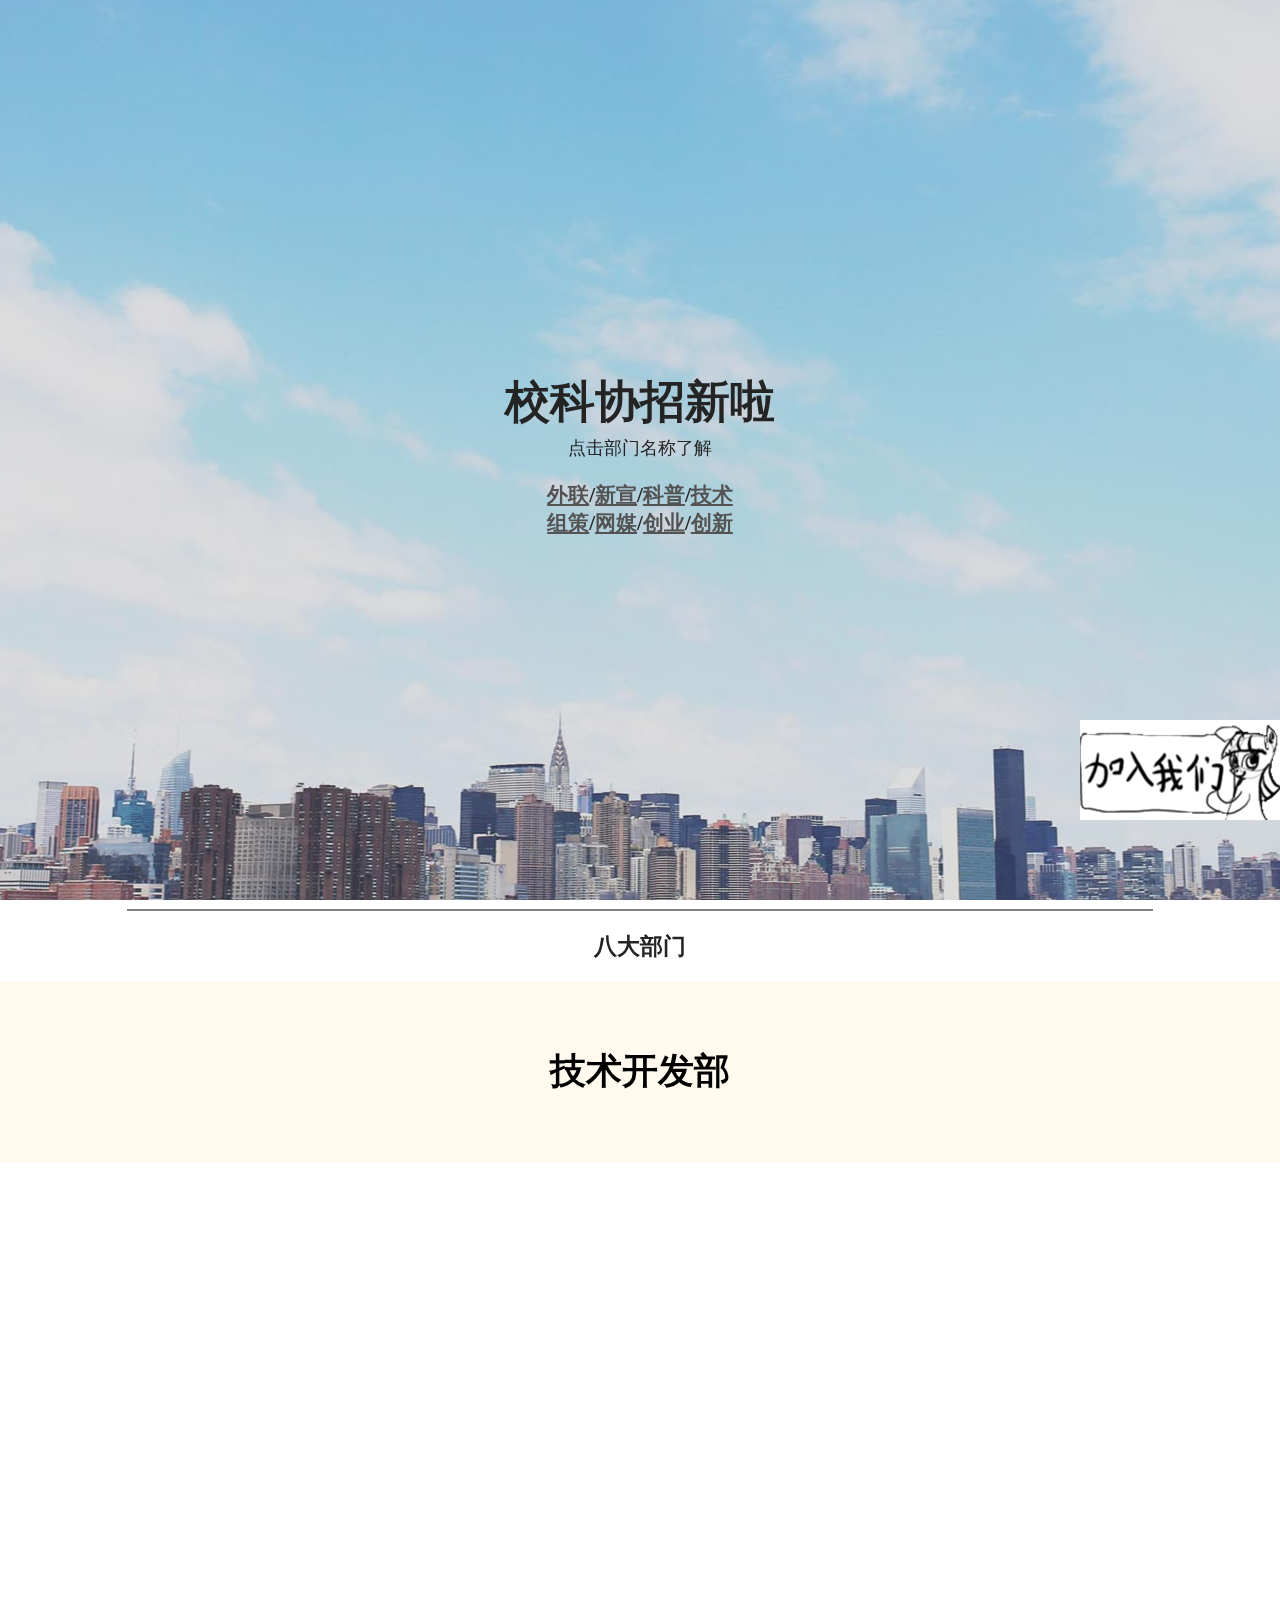
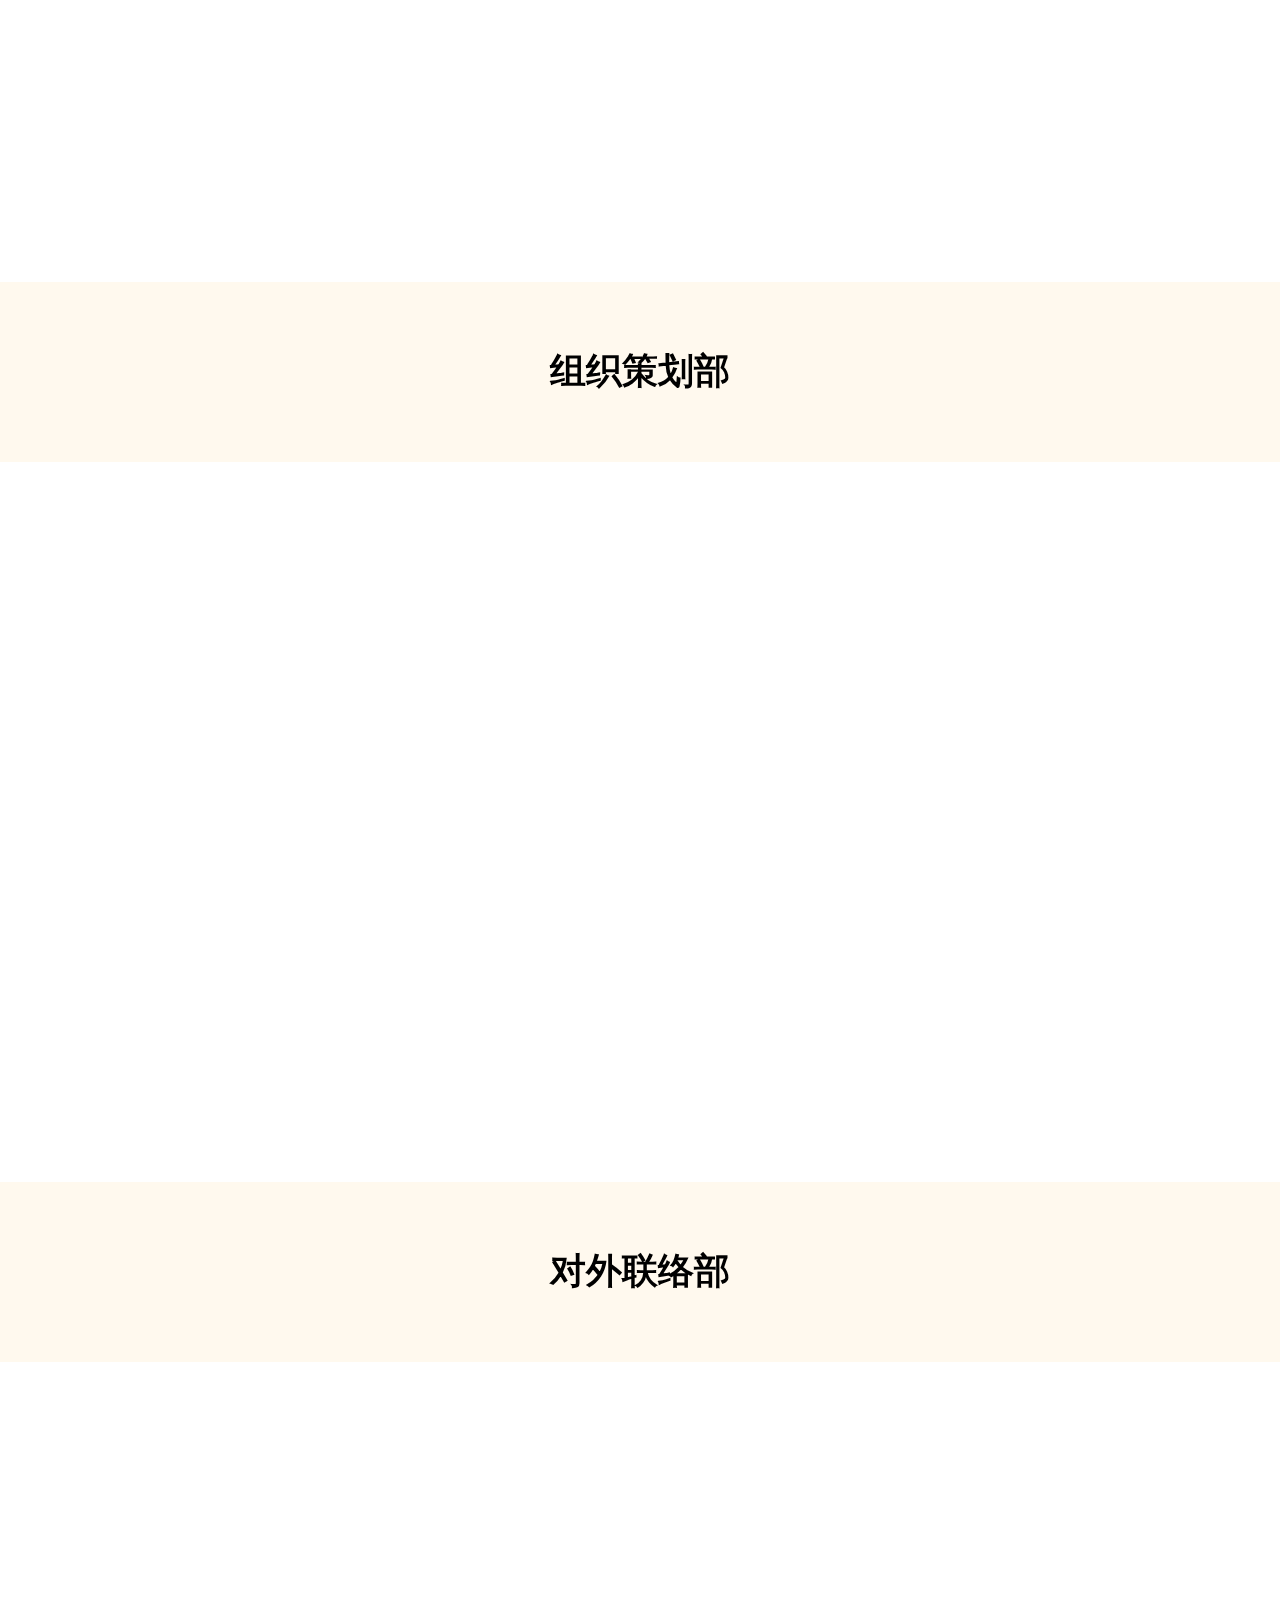
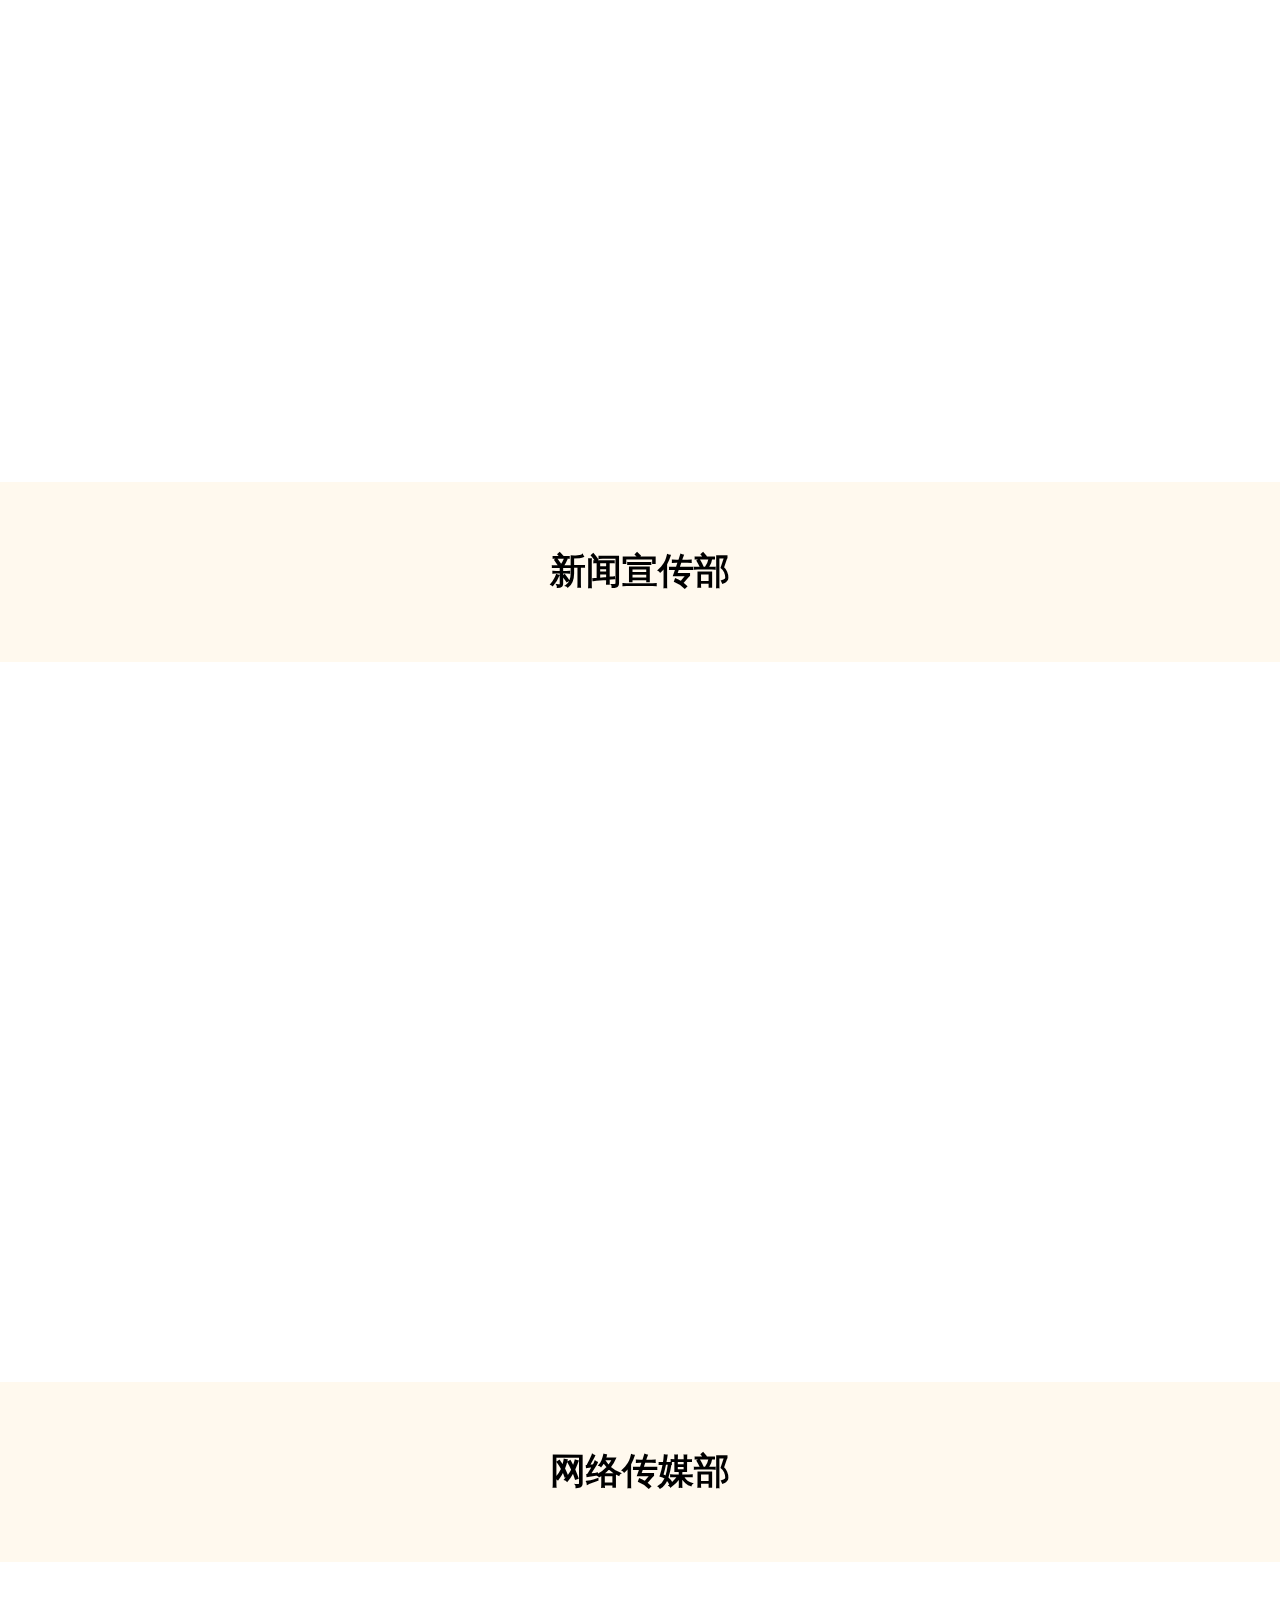
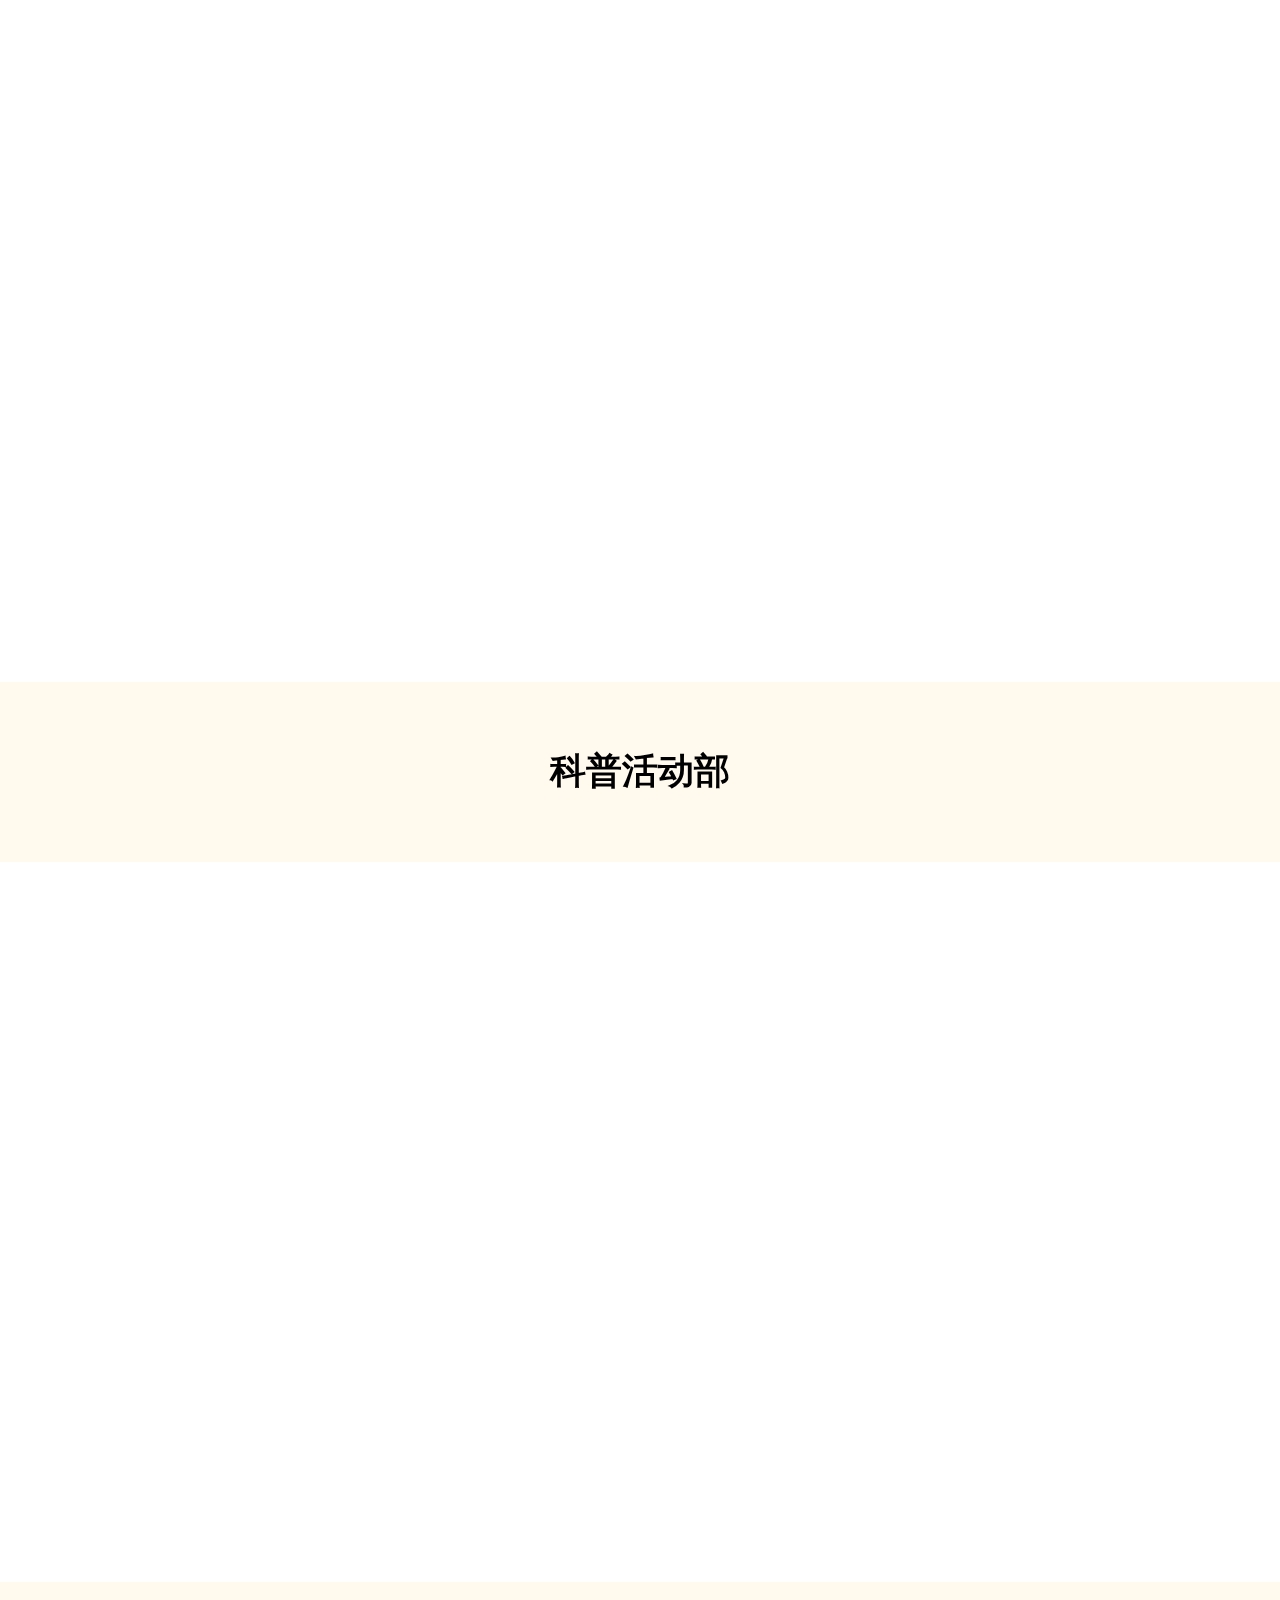
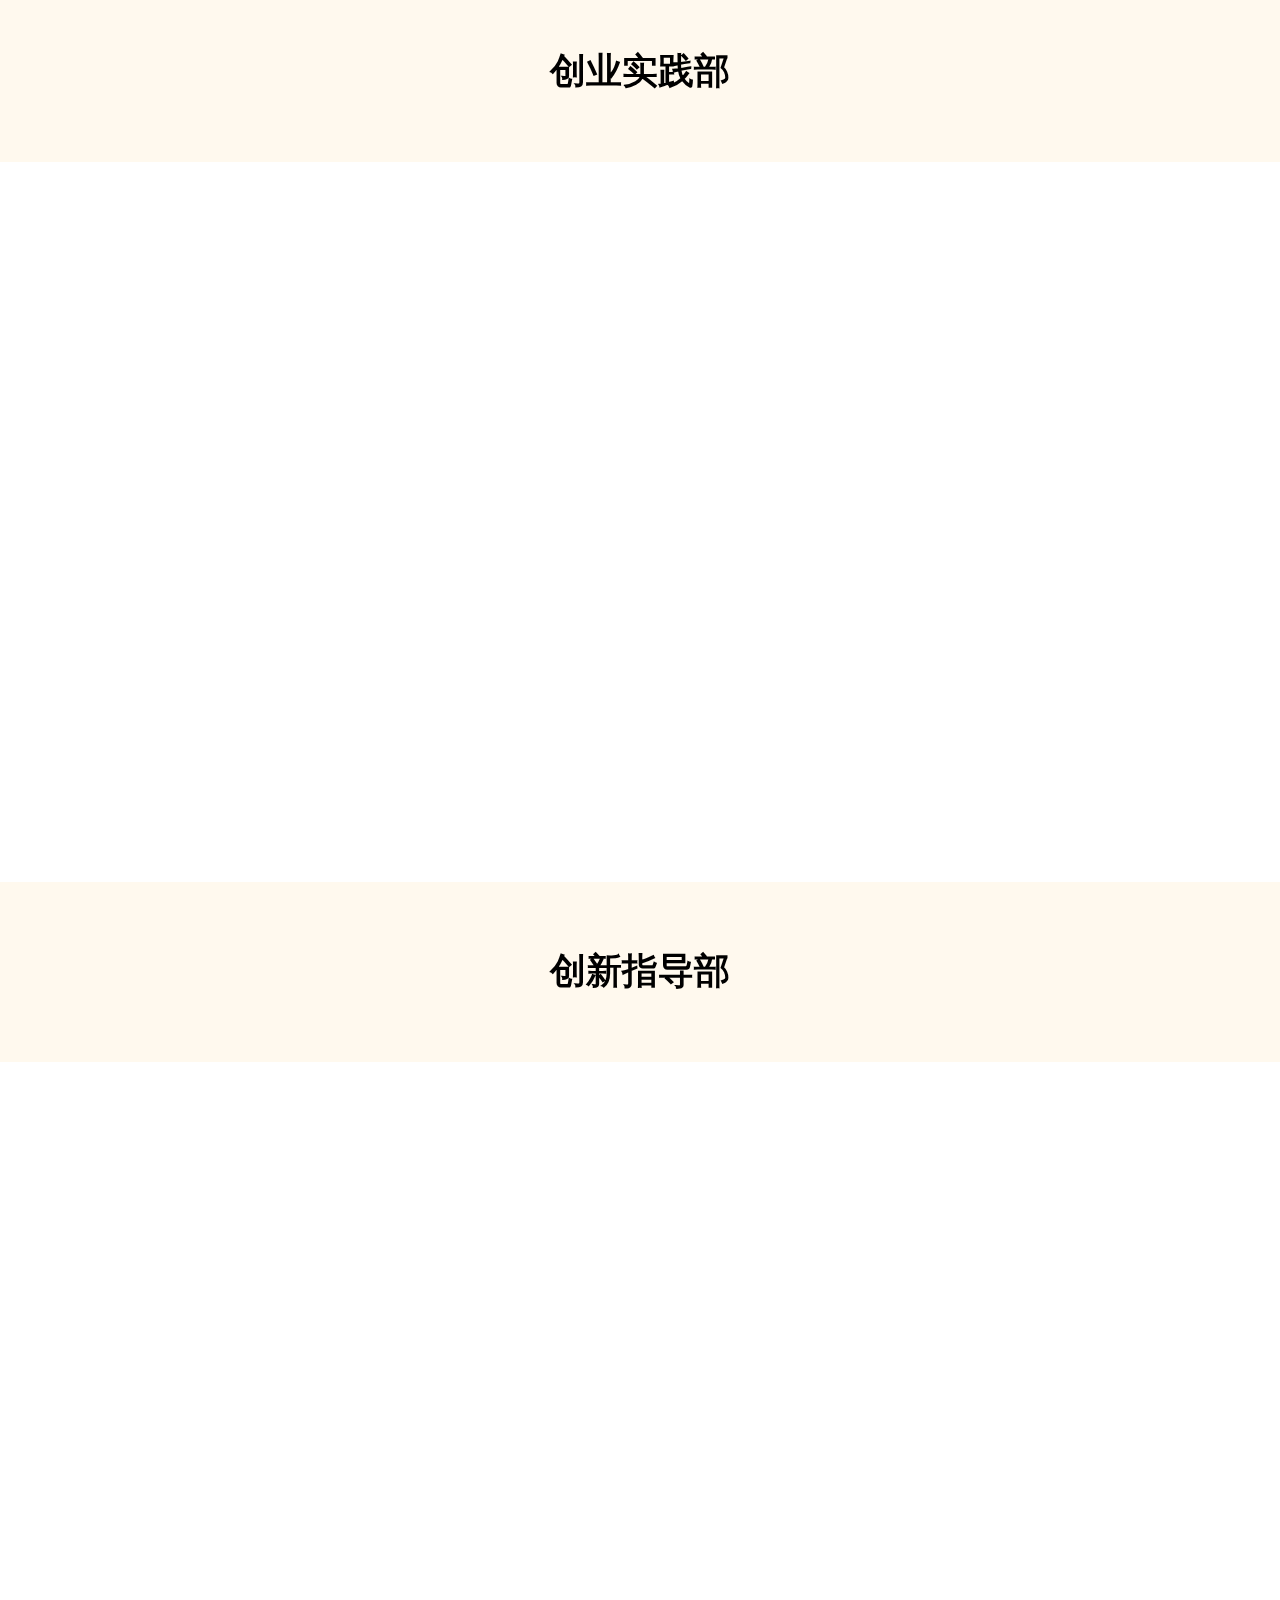
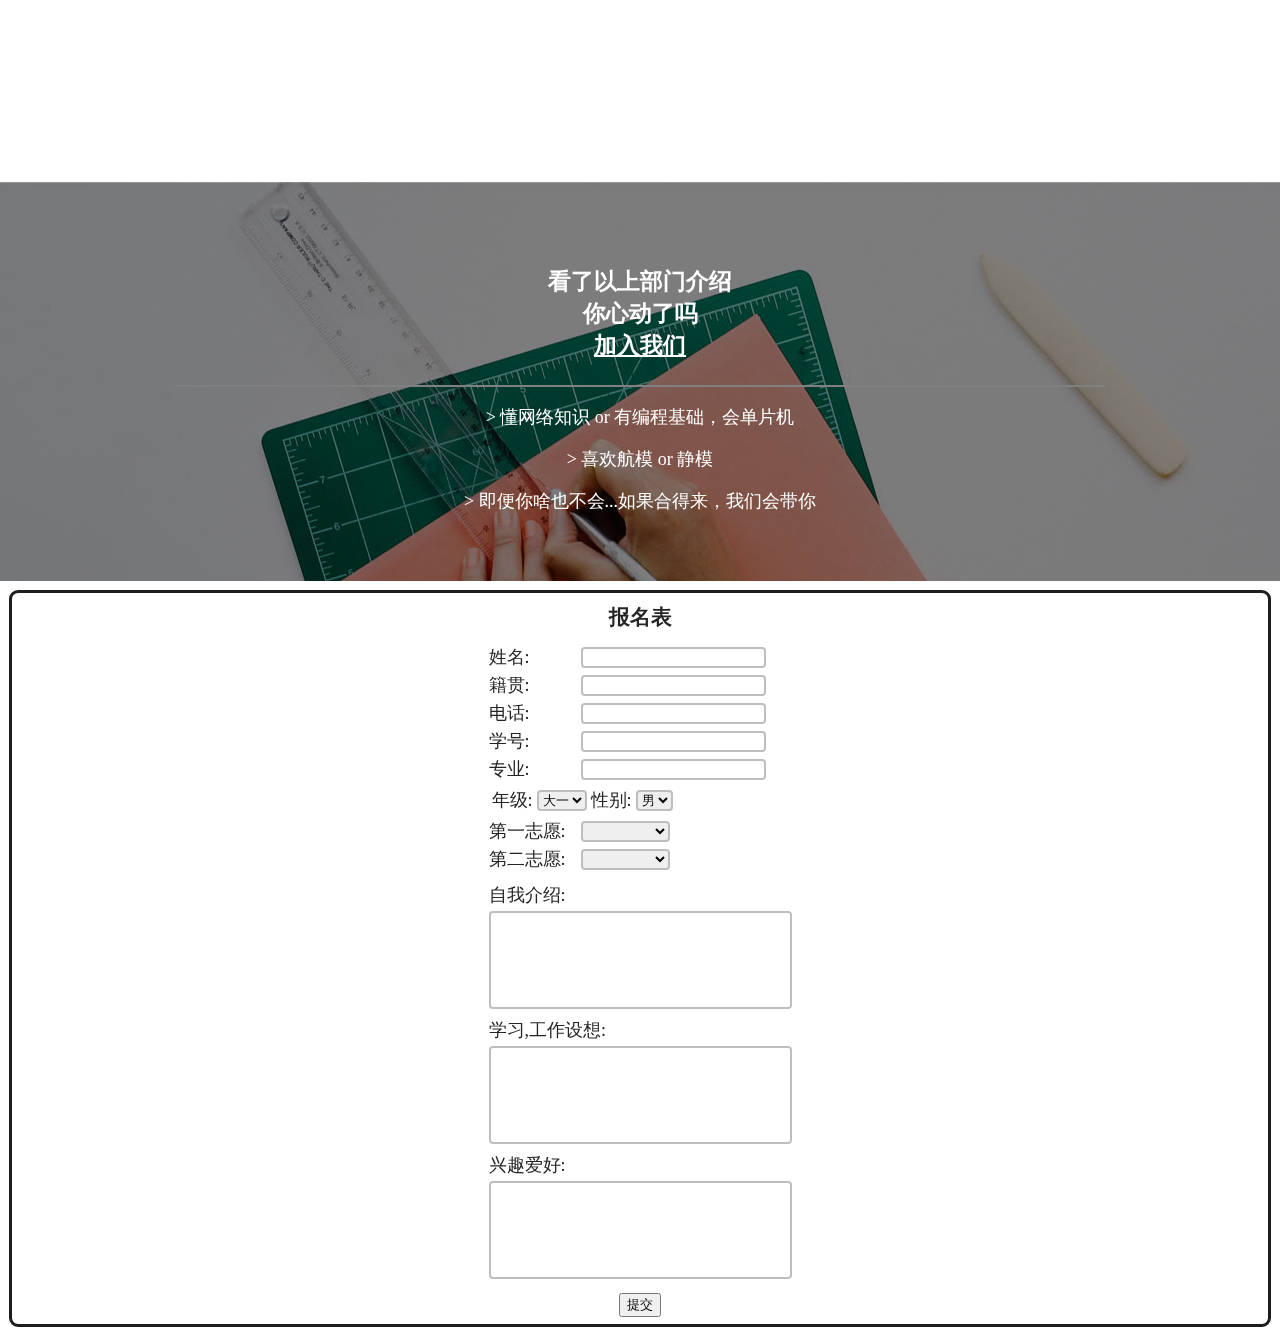
==== index.html @ cf519f4e "9.10" ====
<!DOCTYPE html>
<html>

<head>
	<meta charset="UTF-8">
	<meta http-equiv="Compatible" content="IE=edge,chrome=1">
	<meta name="description" content="MarsStudio招新宣传页">
	<meta name="viewport" content="width=device-width, user-scalable=no" />
	<title>校大学生科协招新啦!</title>
	<link rel="stylesheet" href="Content/scroll.css">
	<link rel="stylesheet" href="Content/font-awesome.min.css">
</head>

<body onscroll="ScollPostion()" onload="floatpic()">
	<div id="bg1">
	</div>
	<div id="bg2">
	</div>
	<a href="#sign-up" id="join-img">
		<img src="images/join_img.jpg">
	</a>
	<div id="header">
		<div class="container">
			<h1>校科协招新啦</h1>
			<p>点击部门名称了解</p>
			<h3 class="description"><a href="#wailian">外联</a>/<a href="#xinxuan">新宣</a>/<a href="#kepu">科普</a>/<a href="#kaifa">技术</a><br>
				<a href="#zuce">组策</a>/<a href="#chuanmei">网媒</a>/<a href="#chuangye">创业</a>/<a href="#chuangxin">创新</a></h3>
			<!--
				<a class="btn btn-night-big" href="#hr1">了解我们</a>
			-->
			
		</div>
	</div>
	<hr id="hr1">
	<h2 class="title">八大部门</h2>
	<div class="item" id="kaifa">
		<h3>技术开发部</h3>
	</div>
	<div class="p-item">
		<p class="paragraph">
			&ensp;&ensp;&ensp;&ensp;技术开发部负责研究制作各种有趣的项目，如航模，多轴飞行器电子制作等，涵盖&ensp;arduino,&ensp;stm32,&ensp;51,&ensp;arm&ensp;等平台。部门由电子，设计，网页制作，航模航拍，静态模型制作，电脑维修等多个方向组成。有多台航模，多轴飞行器和充足的工具耗材。
		</p>
	</div>
	<div class="item" id="zuce">
		<h3>组织策划部</h3>
	</div>
	<div class="p-item">
		<p class="paragraph">
			&ensp;&ensp;&ensp;&ensp;组织策划部是校大学生科协主席团执行机构，负责协调各部门工作，处理大学生科协内部行政事务，组织策划部在主席团与各部门之间架起桥梁，成为各部门联系的纽带。
		</p>
	</div>

	<div class="item" id="wailian">
		<h3>对外联络部</h3>
	</div>
	<div class="p-item">
		<p class="paragraph">
			&ensp;&ensp;&ensp;&ensp;对外联络部--传说中的百变部门，对外与各大高校交际交流，对内与24个院及学生组织互通有无，同时迈入社会与各企业单位合作。科协活动中的礼仪担当与机动队担当。
		</p>
	</div>

	<div class="item" id="xinxuan">
		<h3>新闻宣传部</h3>
	</div>
	<div class="p-item">
		<p class="paragraph">
			&ensp;&ensp;&ensp;&ensp;新闻宣传部是校大学生科协的宣传部门，也是科协的先锋队，宣传的主力军，新闻宣传部以其立体化多方面的宣传，让校大学生科协有声有色，更具影响力。
		</p>
	</div>

	<div class="item" id="chuanmei">
		<h3>网络传媒部</h3>
	</div>
	<div class="p-item">
		<p class="paragraph">
			&ensp;&ensp;&ensp;&ensp;网络传媒部是科协的窗口，主要负责QQ，微信等新媒体平台的运营，发挥科协新媒体平台科技普及的作用，同时还负责基于线下活动的视频，海报制作等。
		</p>
	</div>
	<div class="item" id="kepu">
		<h3>科普活动部</h3>
	</div>
	<div class="p-item">
		<p class="paragraph">
			&ensp;&ensp;&ensp;&ensp;科普活动部以科普为主旨，以活动为载体，将科学理论，科学知识用更加浅显易懂的语言展示给更多同学，给同学们解答疑惑，激发同学们对科学科技的兴趣。
		</p>
	</div>

	<div class="item" id="chuangye">
		<h3>创业实践部</h3>
	</div>
	<div class="p-item">
		<p class="paragraph">
			&ensp;&ensp;&ensp;&ensp;创业实践部注重创业理论与实践的宣传，以推广创新思维和提高实践能力为宗旨，承办各类创业大赛，与创业团队进行对接，交流并承担对学校孵化园内入驻团队的日常管理工作。
		</p>
	</div>

	<div class="item" id="chuangxin">
		<h3>创新指导部</h3>
	</div>
	<div class="p-item">
		<p class="paragraph">
			&ensp;&ensp;&ensp;&ensp;创新指导部承办大型创新创意类竞赛活动，助力全校师生进行创新；部门同时注重提升同学们的创新精神和实践能力，营造校园学术科技创新氛围，协助推动学校培养创新型人才。
		</p>
	</div>

	<div class="bellow-button">
		<div class="container">
			<h3 class="title">看了以上部门介绍<br>你心动了吗<br><a href="#sign-up">加入我们</a>
			</h3>
			<hr class="line">
			<p>> 懂网络知识&nbsp;or&nbsp;有编程基础，会单片机</p>
			<p>> 喜欢航模&nbsp;or&nbsp;静模</p>
			<p>> 即便你啥也不会...如果合得来，我们会带你</p>
		</div>
	</div>
	<div id="sign-up">
		<h3>报名表</h3>
		<form name="form">
			<table id="table1">
				<tr>
					<td class="lab"><label for="name">姓名:</label></td>
					<td><input type="text" id="name" name="name"></td>
				</tr>
				<td class="lab"><label for="place">籍贯:</label></td>
				<td><input type="text" id="place" name="place"></td>
				<tr>
					<td class="lab"><label for="phone">电话:</label></td>
					<td><input type="text" id="phone" name="phone"></td>
				</tr>
				<tr>
					<td class="lab"><label for="sid">学号:</label></td>
					<td><input type="text" id="sid" name="sid"></td>
				</tr>
				<tr>
					<td class="lab"><label for="major">专业:</label></td>
					<td><input type="text" id="major" name="major"></td>
				</tr>
				<tr>
					<td colspan="2">
						<table id="table2">
							<tr>
								<td class="lab"><label for="grade">年级:</label></td>
								<td>
									<select name="grade" id="grade">
										<option value="grade-one">大一</option>
										<option value="grade-two">大二</option>
									</select>
								</td>
								<td class="lab"><label for="sex">性别:</label></td>
								<td>
									<select name="sex" id="sex">
										<option value="male">男</option>
										<option value="female">女</option>
									</select>
								</td>
							</tr>
						</table>
					</td>

				</tr>
				<tr>
					<td class="lab"><label for="first-wish">第一志愿:</label></td>
					<td>
						<select name="first-wish" id="first-wish" onchange="hiddenElement()">
							<option></option>
							<option value="kaiFa">技术开发部</option>
							<option value="zuCe">组织策划部</option>
							<option value="waiLian">对外联络部</option>
							<option value="xinXuan">新闻宣传部</option>
							<option value="chuanMei">网络传媒部</option>
							<option value="kePu">科普活动部</option>
							<option value="chuangYe">创业实践部</option>
							<option value="chuangXin">创新指导部</option>
						</select>
					</td>
				</tr>
				<tr>
					<td class="lab"><label for="second-wish">第二志愿:</label></td>
					<td>
						<select name="second-wish" id="second-wish" onchange="hiddenElement()">
							<option></option>
							<option value="kaiFa">技术开发部</option>
							<option value="zuCe">组织策划部</option>
							<option value="waiLian">对外联络部</option>
							<option value="xinXuan">新闻宣传部</option>
							<option value="chuanMei">网络传媒部</option>
							<option value="kePu">科普活动部</option>
							<option value="chuangYe">创业实践部</option>
							<option value="chuangXin">创新指导部</option>
						</select>
					</td>
				</tr>
				<tr>
					<td colspan="2" id="kaifaTd1"></td>
				</tr>
				<tr>
					<td colspan="2" id="kaifaTd2"></td>
				</tr>
				<tr>
					<td colspan="2" class="textarea-lab"><label for="myself" >自我介绍:</label></td>
				</tr>
				<tr>
					<td colspan="2">
						<textarea rows="6" cols="35" name="myself" id="myself"></textarea>
					</td>
				</tr>
				<tr>
					<td colspan="2" class="textarea-lab"><label for="hope">学习,工作设想:</label></td>
				</tr>
				<tr>
					<td colspan="2">
						<textarea rows="6" cols="35" name="hope" id="hope"></textarea>
					</td>
				</tr>
				<tr>
					<td colspan="2" class="textarea-lab"><label for="hobbies">兴趣爱好:</label></td>
				<tr>
					<td colspan="2">
						<textarea rows="6" cols="35" name="hobbies" id="hobbies"></textarea>
					</td>
				</tr>
			</table>
			<input type="submit" id="submit" value="提交" onclick="check()">
		</form>
	</div>
	<script type="text/javascript" src="script/script.js">
	</script>
</body>

</html>
---- Content/scroll.css ----
html,body{
	width: 100%;
    height: 100%;
    margin: 0px;
    font-size: large;
    color: rgb(36, 36, 36);
}
h2{
    text-align: center;
}
/*----------------背景-------------------*/
#bg1{
    position: fixed;
    width: 100%;
    height: 100%;
    z-index: -1;
    background: url('../images/bg.jpg') no-repeat center;
}
#bg2{
    position: fixed;
    width: 100%;
    height: 100%;
    z-index: -2;
    background: url('../images/bg.jpg') no-repeat center;
}
#join-img{
    position: fixed;
}

/*--------------------header-----------------------*/
#header{
	width: 100%;
    height: 100%;
	background-size: cover;
	display: table;
}
#header .container{
	text-align: center;
	display: table-cell;
	vertical-align: middle;
}
#header h1{
    font-size: 2.5em;
    margin-bottom: 0.1em;
}
#header p{
    margin-top: 0.1em;
}
.title{
    font-size: 1.3em;
}

hr{
    border-style: solid;
    color: gray;
    width: 80%;
}

#header a{
    color: rgb(83, 83, 83);
}
#header a:visited{
    color: rgb(32, 32, 32);
}
/*-----------部门介绍--------------*/

#introduce h2,#introduce h3{
    text-align: center;
}
#info{
    color: white;
}
.item{
    display: table;
    text-align: center;
    margin: 0;
    height: 20%;
    width: 100%;
}
.item h3{
    width: 100%;
    color: black;
    background-color: rgba(255, 244, 224, 0.541);
    font-size: 2em;
    margin: 0;
    height: 100%;
    display: table-cell;
    vertical-align: middle;
}

.item p{
    display: block;
    padding-left: 0.5em;
    padding-right: 0.5em;
}
.p-item{
    display: table;
    height: 80%;
}

.paragraph{
    color: white;
    padding-left: 3em;
    padding-right: 3em;
    display: table-cell;
    vertical-align: middle;
    height: 100%;
}

/*---------bellow-button-------------*/
.bellow-button{
    color: white;
    text-align: center;
    background: url('../images/callout.jpg') top no-repeat;
    padding: 60px;
}
.bellow-button a{
    color:white;
}
.bellow-button a:hover{
    color: rgb(197, 197, 197);
}
.bellow-button p{
	font: 1em Microsoft YaHei;
	color: #fff;
	display: block;
	margin-bottom: 8px;
	margin-left:8px;
	margin-right:8px;
}

/*-----------报名表---------------*/
#sign-up h3{
    margin-top: 0.5em;
    text-align: center;
    margin-bottom: 0.5em;
}
#sign-up{
    background-color: rgba(255, 255, 255, 0.788);
    border-color: rgb(29, 29, 29);
    border-radius: 0.5em;
    margin: 0.5em;
    border-style: solid;
    border-width: 3px;
}
#table1{
    margin-left: auto;
    margin-right: auto;
}
/*
#table1 td{
    border-style: solid;
    border-width: 1px;
}
*/

#table1 td{
    text-align: left;
}
textarea{
    resize: none;
}
#submit{
    display: block;
    margin-left: auto;
    margin-right: auto;
    margin-top: 0.5em;
    margin-bottom: 0.5em;
}
input[type=text],select,textarea{
    border-width: 2px;
    border-style: solid;
    border-color: #bebebe;
    border-radius: 0.3em;
}
/*------------footer-------------------*/
#footer a{
    color: rgb(105, 105, 105);
}
#footer a:hover{
    color: rgb(32, 32, 32);
}
#footer .container{
    font-size: 30%;
    padding-top: 0.5em;
    padding-bottom: 1em;
}
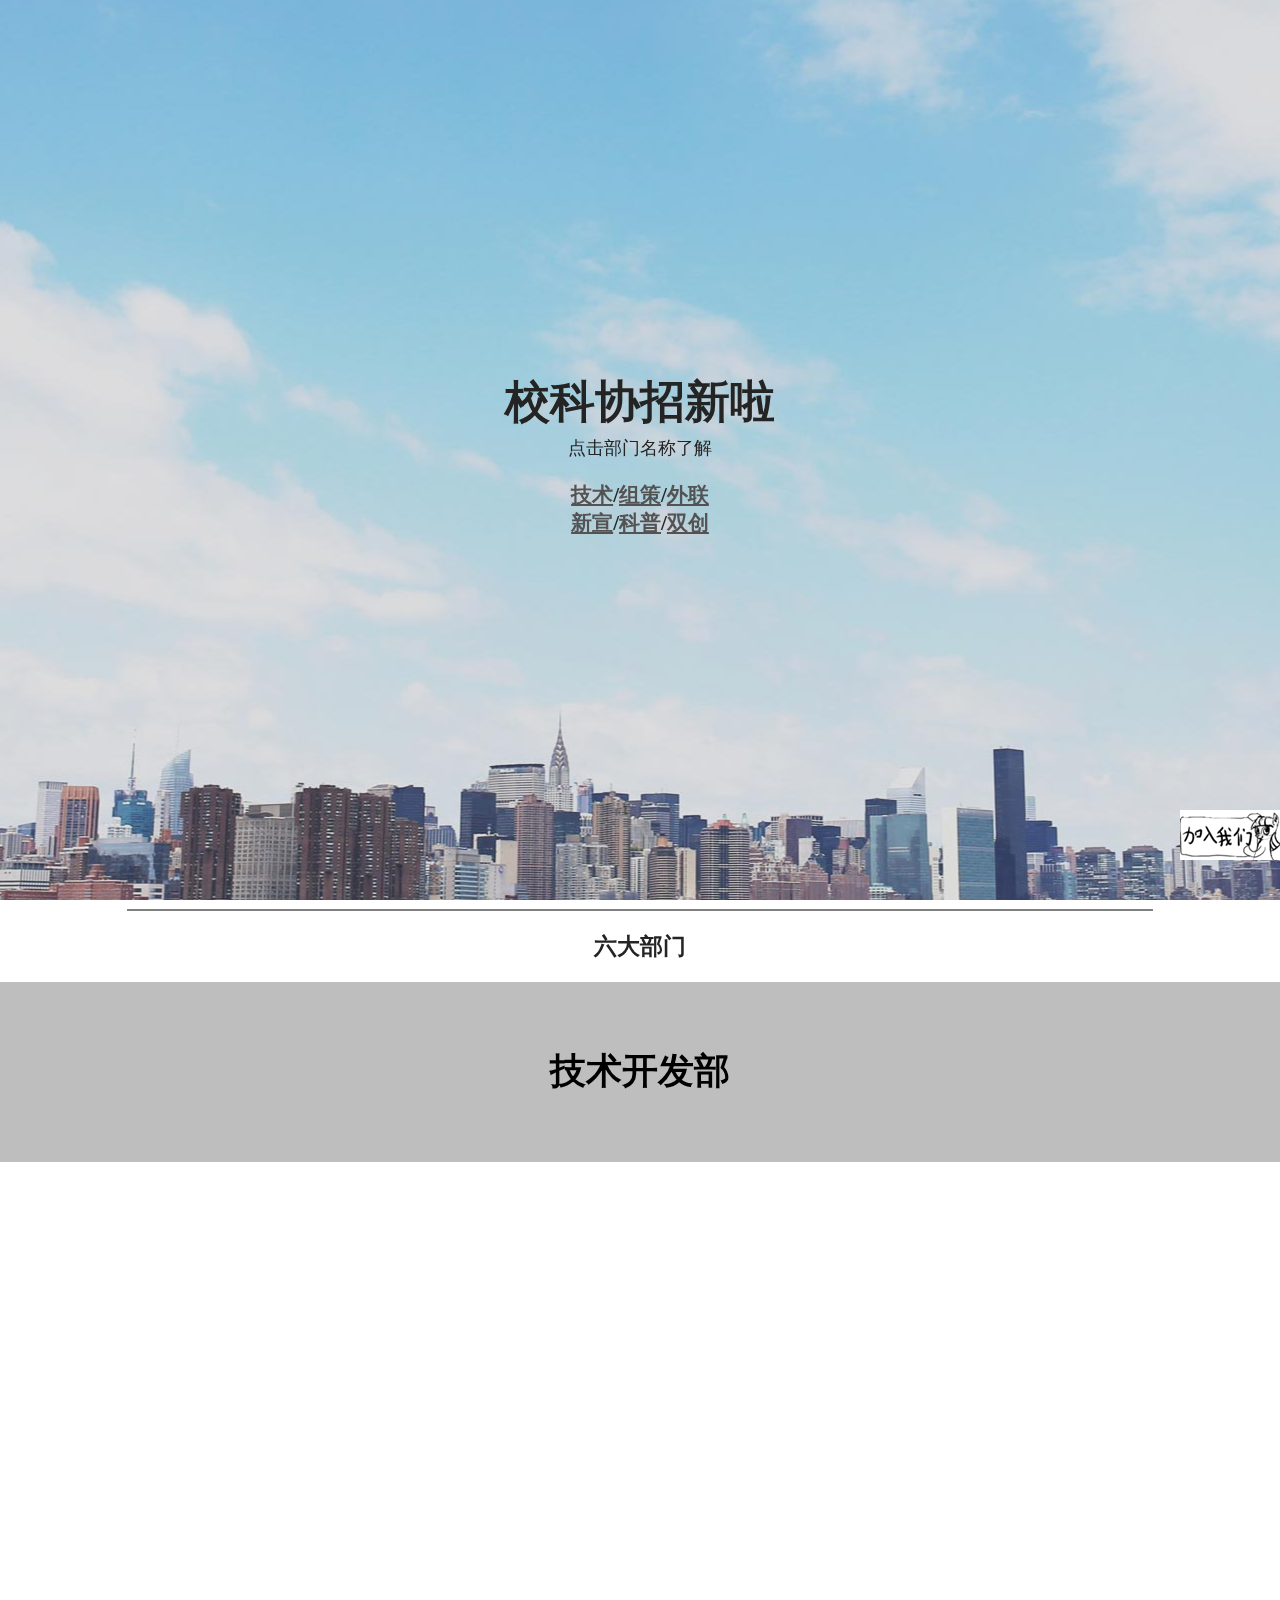
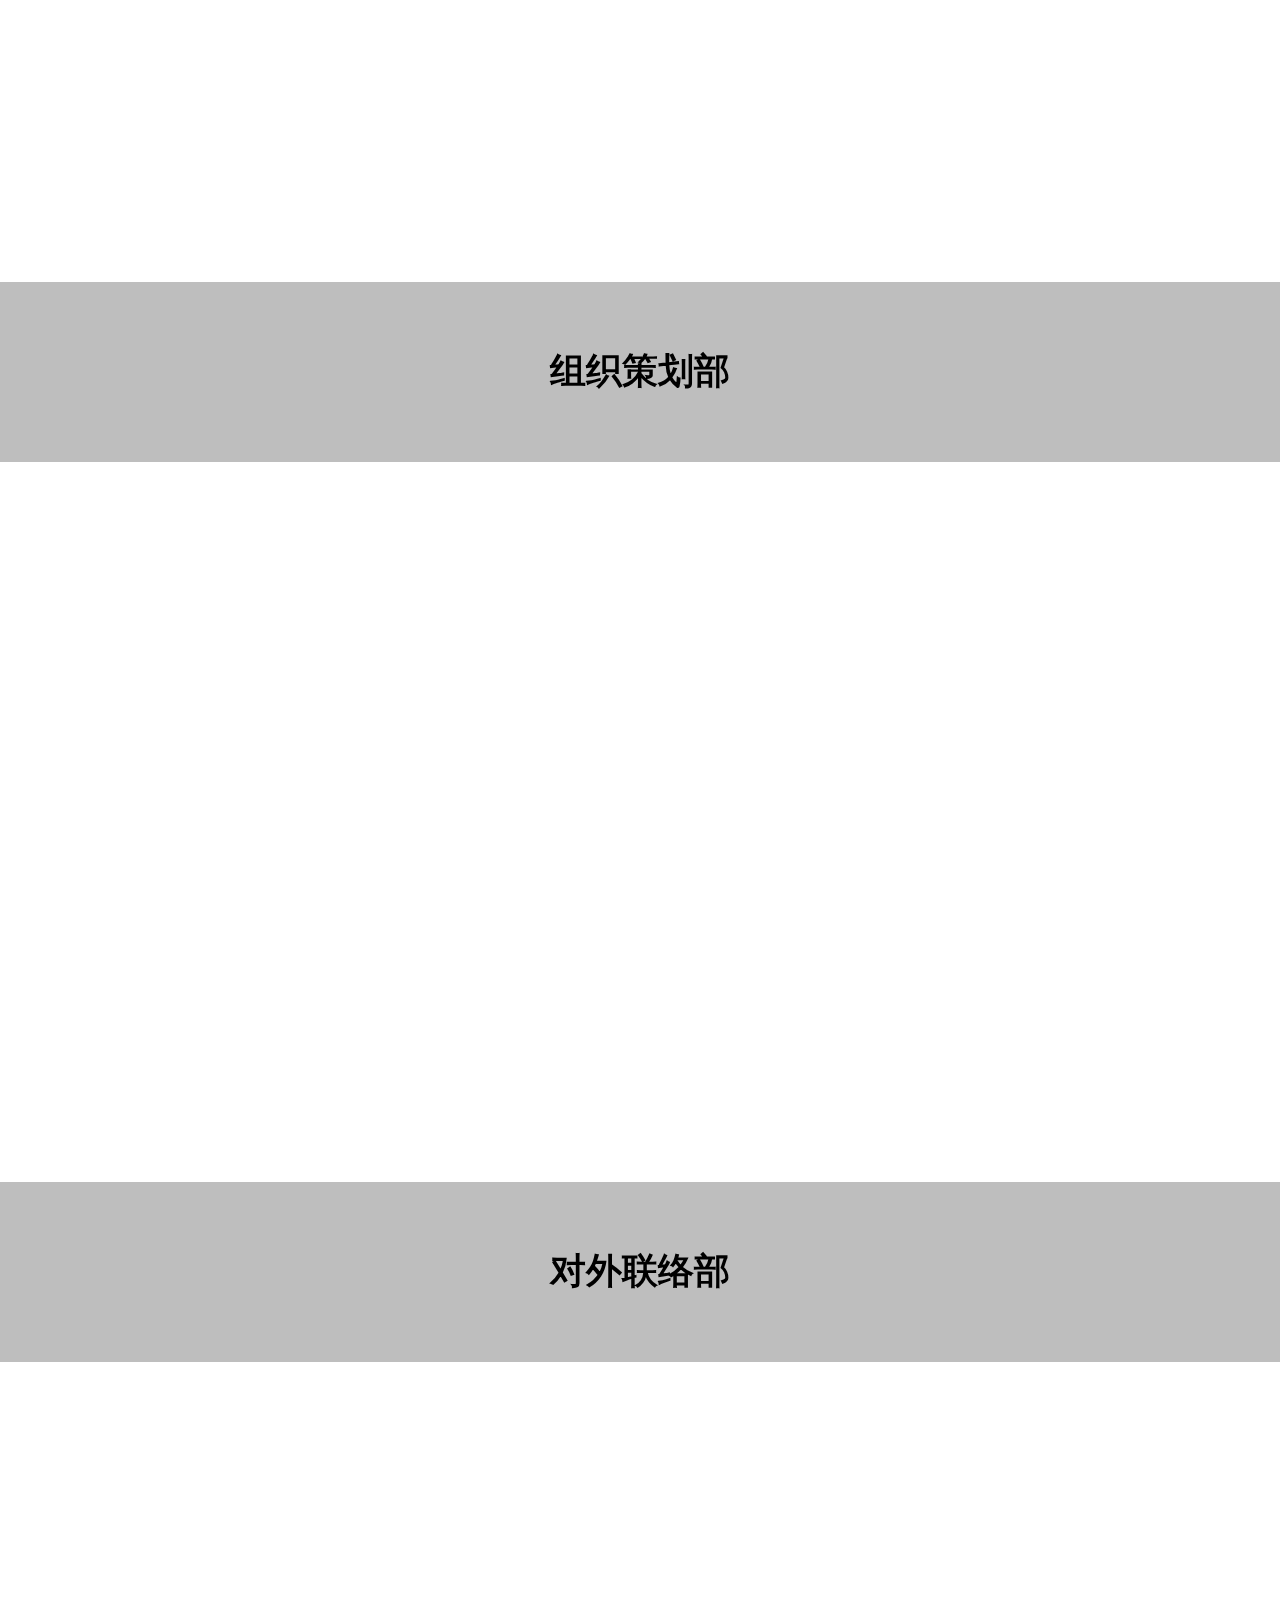
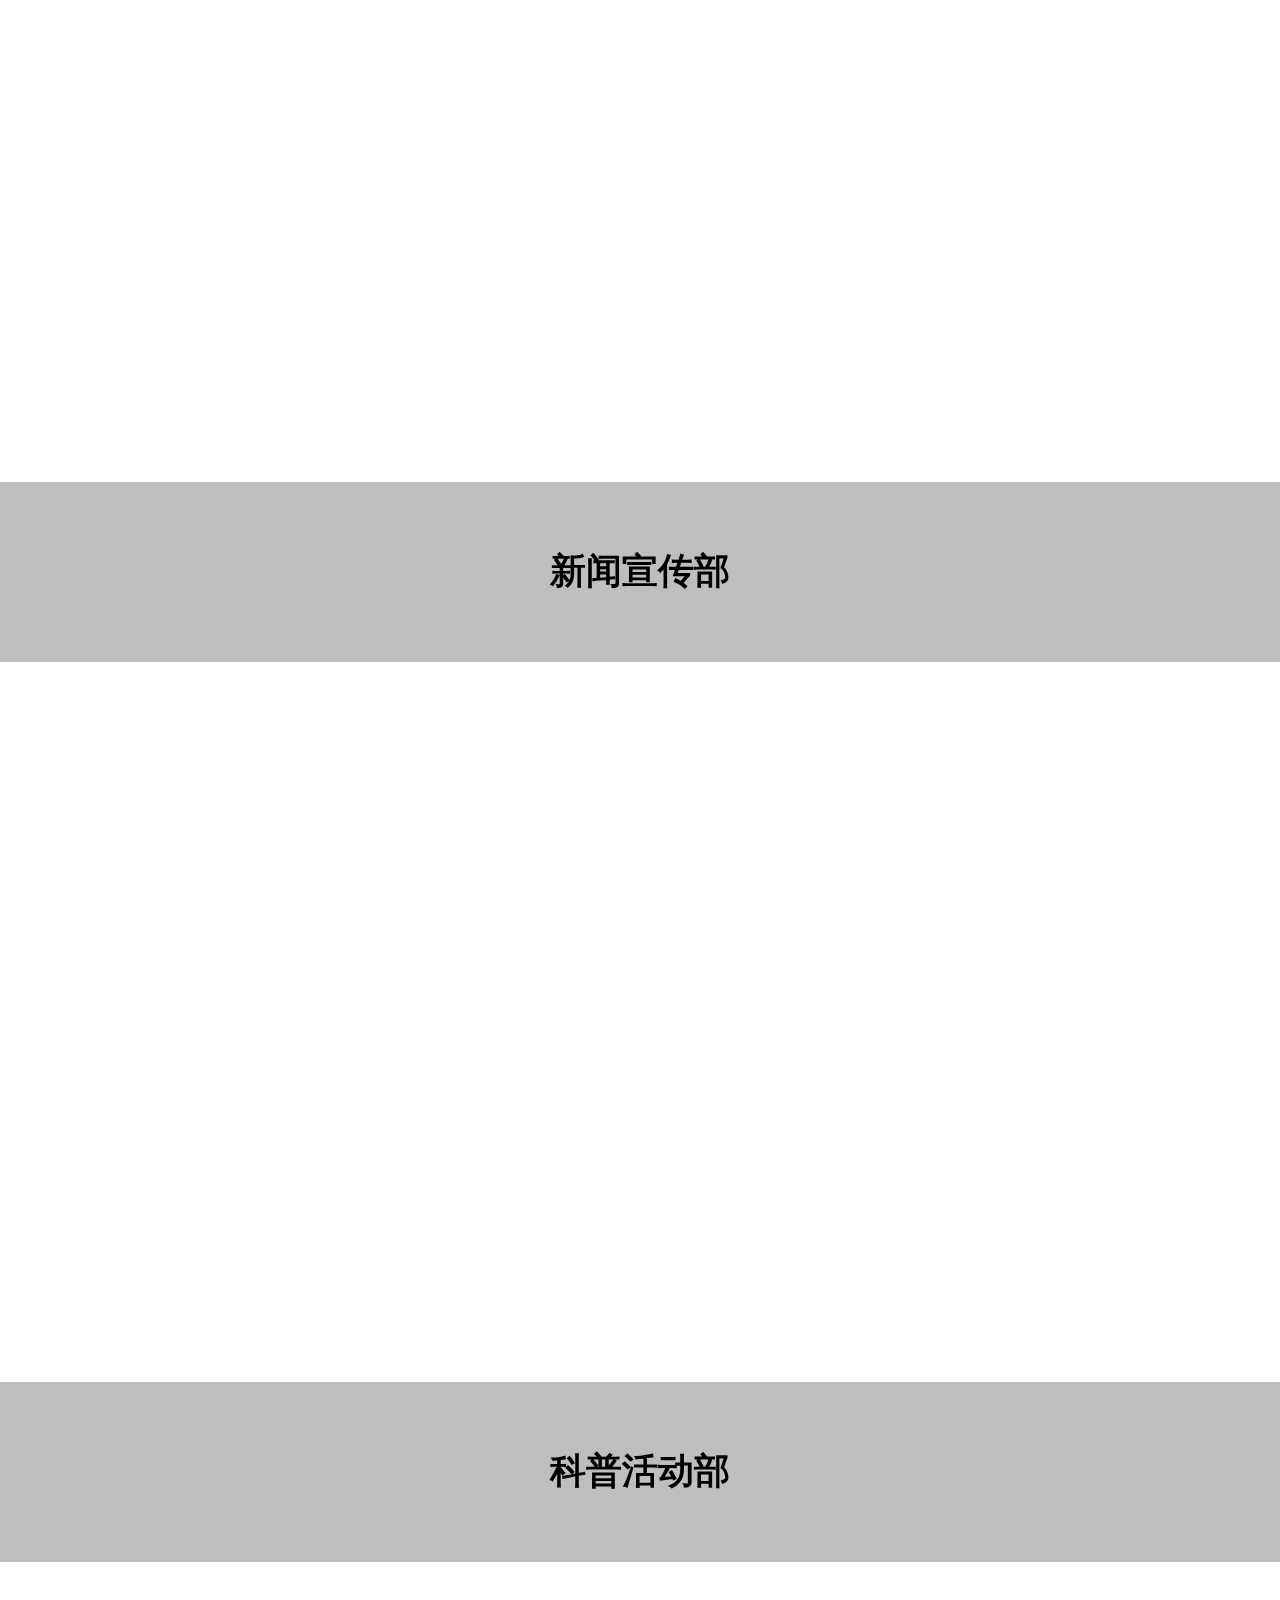
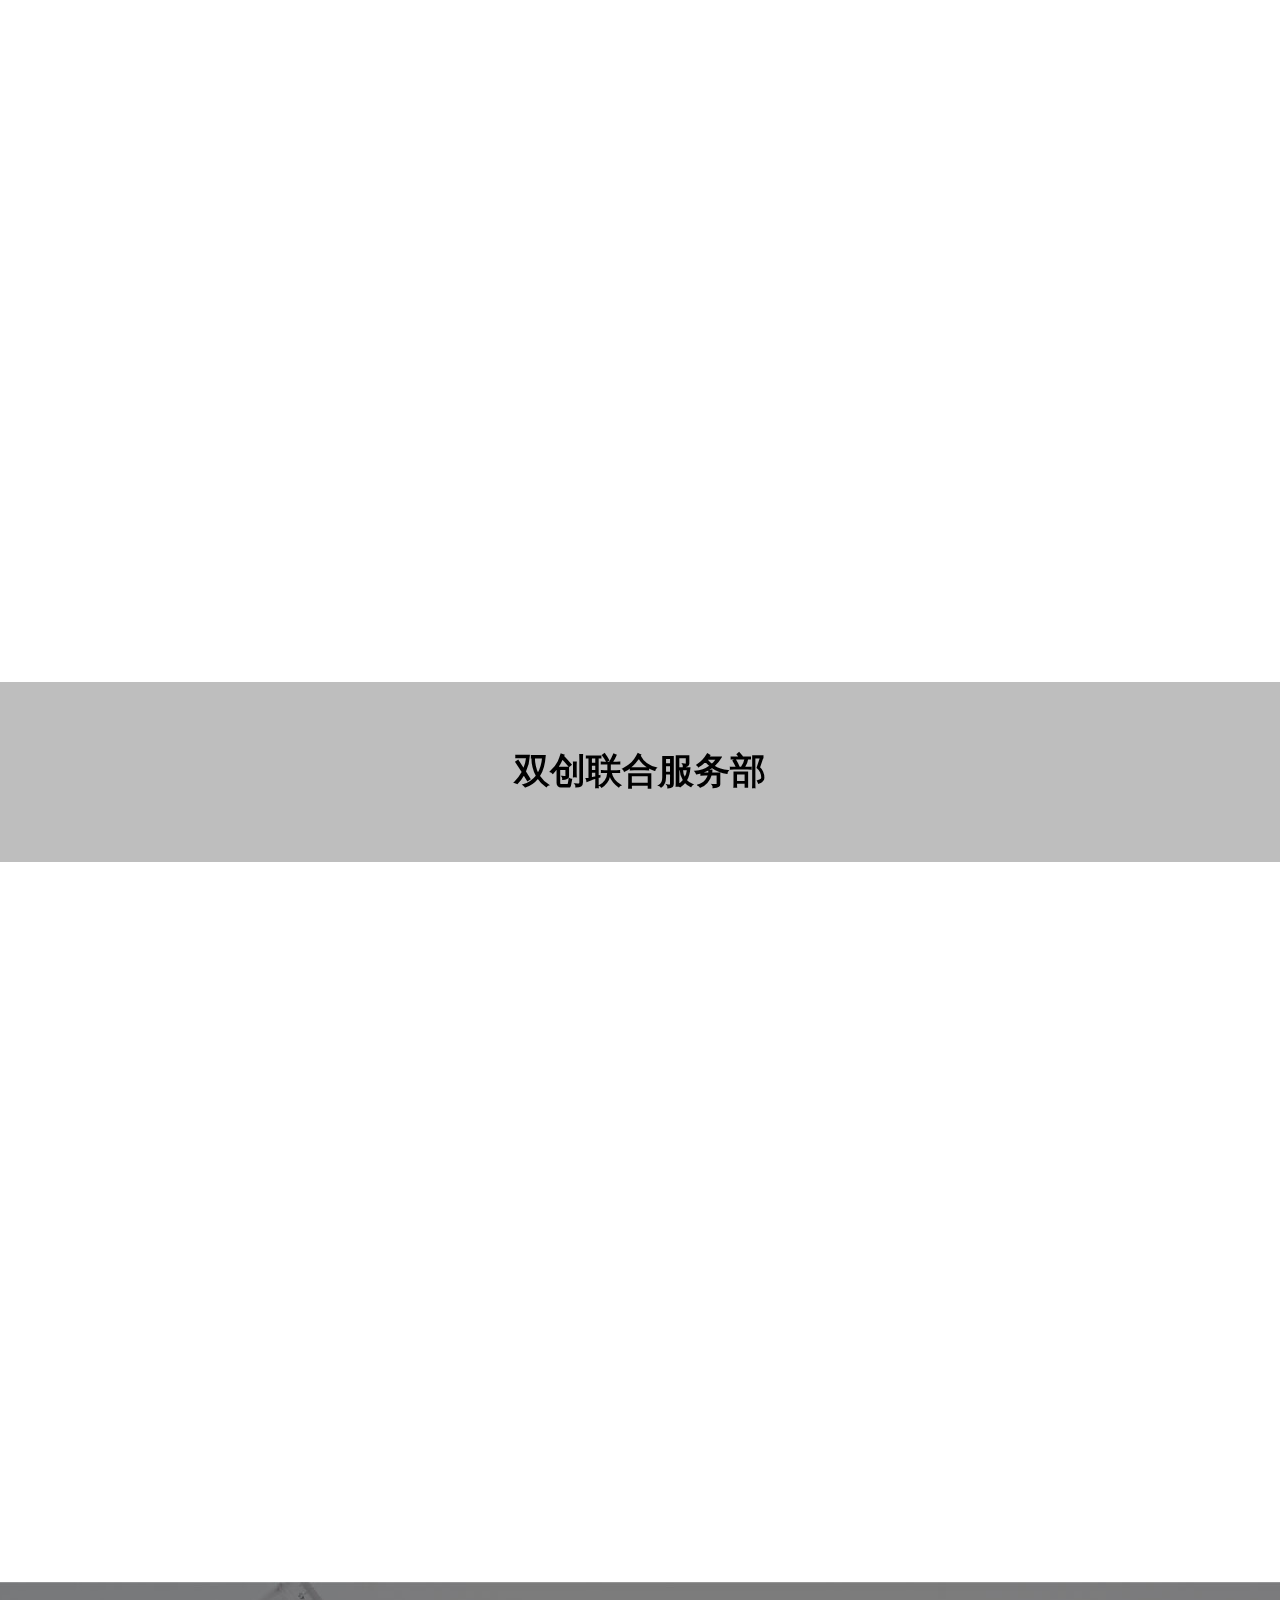
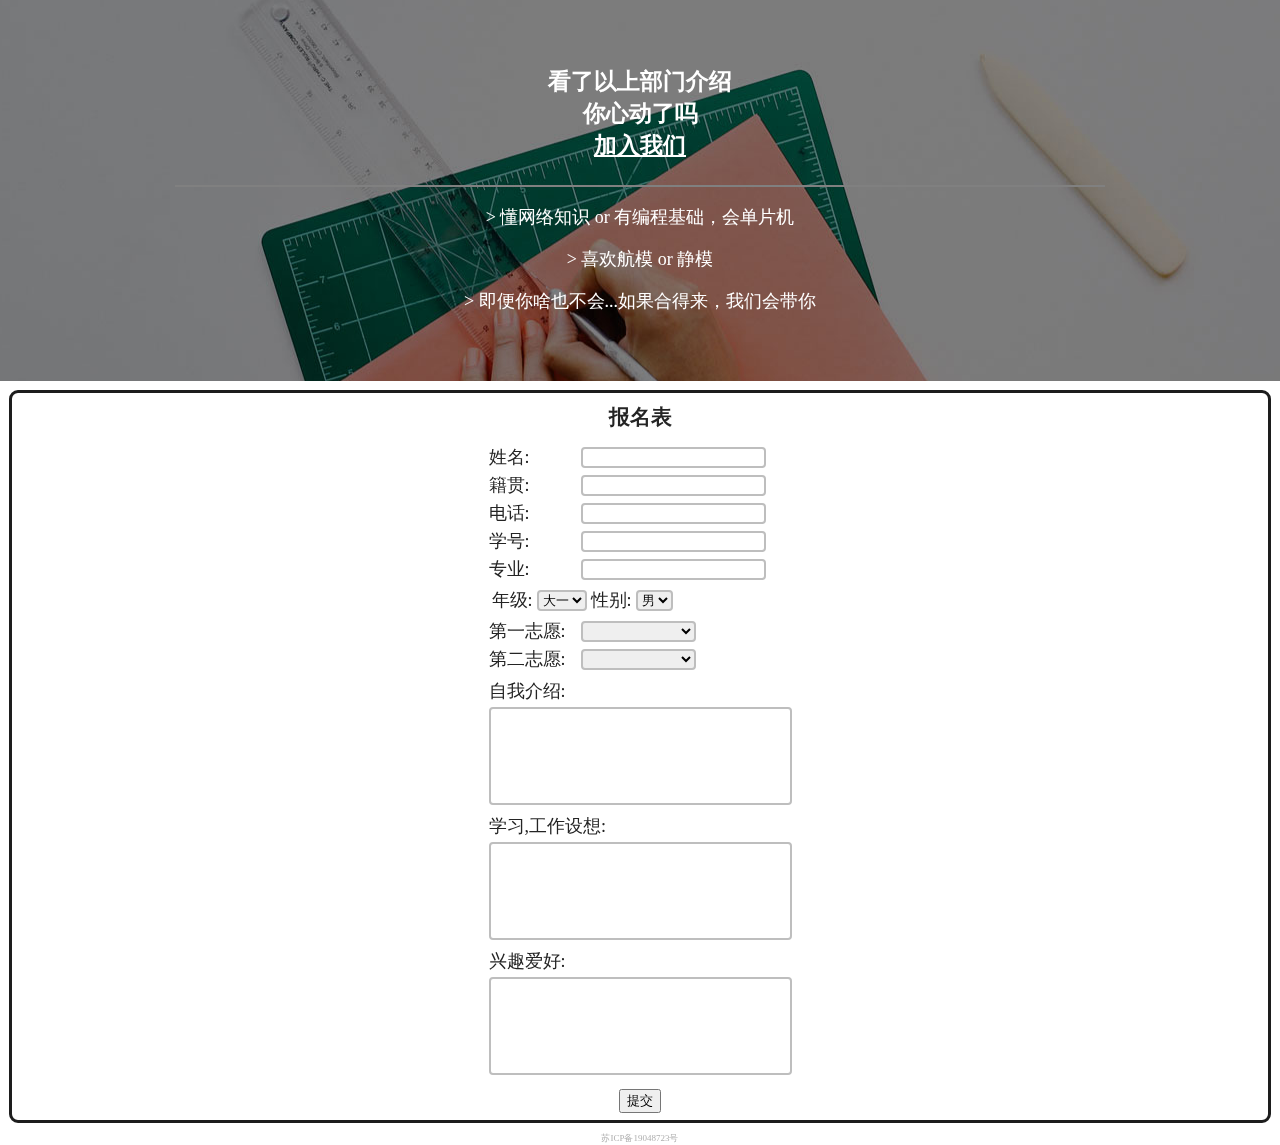
==== commit 85ad95ca: "9.21修改" ====
--- a/index.html
+++ b/index.html
@@ -19,20 +19,19 @@
 	<a href="#sign-up" id="join-img">
 		<img src="images/join_img.jpg">
 	</a>
+	<a href="#header" id="up-img">
+		<img src="images/up_img.jpg">
+	</a>
 	<div id="header">
 		<div class="container">
 			<h1>校科协招新啦</h1>
 			<p>点击部门名称了解</p>
-			<h3 class="description"><a href="#wailian">外联</a>/<a href="#xinxuan">新宣</a>/<a href="#kepu">科普</a>/<a href="#kaifa">技术</a><br>
-				<a href="#zuce">组策</a>/<a href="#chuanmei">网媒</a>/<a href="#chuangye">创业</a>/<a href="#chuangxin">创新</a></h3>
-			<!--
-				<a class="btn btn-night-big" href="#hr1">了解我们</a>
-			-->
-			
+			<h3 class="description"><a href="#kaifa">技术</a>/<a href="#zuce">组策</a>/<a href="#wailian">外联</a><br>
+				<a href="#xinxuan">新宣</a>/<a href="#kepu">科普</a>/<a href="#shuangchuang">双创</a></h3>
 		</div>
 	</div>
 	<hr id="hr1">
-	<h2 class="title">八大部门</h2>
+	<h2 class="title">六大部门</h2>
 	<div class="item" id="kaifa">
 		<h3>技术开发部</h3>
 	</div>
@@ -64,16 +63,7 @@
 	</div>
 	<div class="p-item">
 		<p class="paragraph">
-			&ensp;&ensp;&ensp;&ensp;新闻宣传部是校大学生科协的宣传部门，也是科协的先锋队，宣传的主力军，新闻宣传部以其立体化多方面的宣传，让校大学生科协有声有色，更具影响力。
-		</p>
-	</div>
-
-	<div class="item" id="chuanmei">
-		<h3>网络传媒部</h3>
-	</div>
-	<div class="p-item">
-		<p class="paragraph">
-			&ensp;&ensp;&ensp;&ensp;网络传媒部是科协的窗口，主要负责QQ，微信等新媒体平台的运营，发挥科协新媒体平台科技普及的作用，同时还负责基于线下活动的视频，海报制作等。
+			&ensp;&ensp;&ensp;&ensp;校大学生科协的宣传部门，是科协的先锋队、宣传的主力军。主要负责活动前期的宣传，海报、宣传单的制作，活动中照片的拍摄，新闻稿的撰写，以及活动后期的照片处理，QQ、微信等新媒体平台的运营，发布科普知识和普及科技。
 		</p>
 	</div>
 	<div class="item" id="kepu">
@@ -84,25 +74,14 @@
 			&ensp;&ensp;&ensp;&ensp;科普活动部以科普为主旨，以活动为载体，将科学理论，科学知识用更加浅显易懂的语言展示给更多同学，给同学们解答疑惑，激发同学们对科学科技的兴趣。
 		</p>
 	</div>
-
-	<div class="item" id="chuangye">
-		<h3>创业实践部</h3>
-	</div>
-	<div class="p-item">
-		<p class="paragraph">
-			&ensp;&ensp;&ensp;&ensp;创业实践部注重创业理论与实践的宣传，以推广创新思维和提高实践能力为宗旨，承办各类创业大赛，与创业团队进行对接，交流并承担对学校孵化园内入驻团队的日常管理工作。
-		</p>
-	</div>
-
-	<div class="item" id="chuangxin">
-		<h3>创新指导部</h3>
-	</div>
-	<div class="p-item">
-		<p class="paragraph">
-			&ensp;&ensp;&ensp;&ensp;创新指导部承办大型创新创意类竞赛活动，助力全校师生进行创新；部门同时注重提升同学们的创新精神和实践能力，营造校园学术科技创新氛围，协助推动学校培养创新型人才。
-		</p>
-	</div>
-
+	<div class="item" id="shuangchuang">
+		<h3>双创联合服务部</h3>
+	</div>
+	<div class="p-item">
+		<p class="paragraph">
+			&ensp;&ensp;&ensp;&ensp;“双创”，即创新与创业。负责组织，承办，协助多种创新创业类赛事，为参赛队员提供赛前，赛后全方位的指导。我们有丰富多彩的活动，包括每年一届的“天极杯”航模制作大赛，“新世纪小学”合作的航模创意制作第二课堂等。我们还承办包括创新杯创业策划大赛、创业知识竞赛等创业类比赛，协办“本科生科技论坛”，“火花杯”，“创青春”等校级国家级创新类赛事。
+		</p>
+	</div>
 	<div class="bellow-button">
 		<div class="container">
 			<h3 class="title">看了以上部门介绍<br>你心动了吗<br><a href="#sign-up">加入我们</a>
@@ -167,10 +146,8 @@
 							<option value="zuCe">组织策划部</option>
 							<option value="waiLian">对外联络部</option>
 							<option value="xinXuan">新闻宣传部</option>
-							<option value="chuanMei">网络传媒部</option>
 							<option value="kePu">科普活动部</option>
-							<option value="chuangYe">创业实践部</option>
-							<option value="chuangXin">创新指导部</option>
+							<option value="shuangchuang">双创联合服务部</option>
 						</select>
 					</td>
 				</tr>
@@ -183,18 +160,13 @@
 							<option value="zuCe">组织策划部</option>
 							<option value="waiLian">对外联络部</option>
 							<option value="xinXuan">新闻宣传部</option>
-							<option value="chuanMei">网络传媒部</option>
 							<option value="kePu">科普活动部</option>
-							<option value="chuangYe">创业实践部</option>
-							<option value="chuangXin">创新指导部</option>
+							<option value="shuangchuang">双创联合服务部</option>
 						</select>
 					</td>
 				</tr>
 				<tr>
 					<td colspan="2" id="kaifaTd1"></td>
-				</tr>
-				<tr>
-					<td colspan="2" id="kaifaTd2"></td>
 				</tr>
 				<tr>
 					<td colspan="2" class="textarea-lab"><label for="myself" >自我介绍:</label></td>
@@ -223,6 +195,9 @@
 			<input type="submit" id="submit" value="提交" onclick="check()">
 		</form>
 	</div>
+	<div id="footer">
+		<p>苏ICP备19048723号</p>
+	</div>
 	<script type="text/javascript" src="script/script.js">
 	</script>
 </body>
--- a/Content/scroll.css
+++ b/Content/scroll.css
@@ -8,6 +8,7 @@
 h2{
     text-align: center;
 }
+
 /*----------------背景-------------------*/
 #bg1{
     position: fixed;
@@ -26,7 +27,9 @@
 #join-img{
     position: fixed;
 }
-
+#up-img{
+    position: fixed;
+}
 /*--------------------header-----------------------*/
 #header{
 	width: 100%;
@@ -80,7 +83,7 @@
 .item h3{
     width: 100%;
     color: black;
-    background-color: rgba(255, 244, 224, 0.541);
+    background-color: rgba(134, 134, 134, 0.541);
     font-size: 2em;
     margin: 0;
     height: 100%;
@@ -174,14 +177,8 @@
     border-radius: 0.3em;
 }
 /*------------footer-------------------*/
-#footer a{
-    color: rgb(105, 105, 105);
-}
-#footer a:hover{
-    color: rgb(32, 32, 32);
-}
-#footer .container{
-    font-size: 30%;
-    padding-top: 0.5em;
-    padding-bottom: 1em;
+#footer{
+    font-size: 0.5em;
+    color: rgb(175, 175, 175);
+    text-align: center;
 }